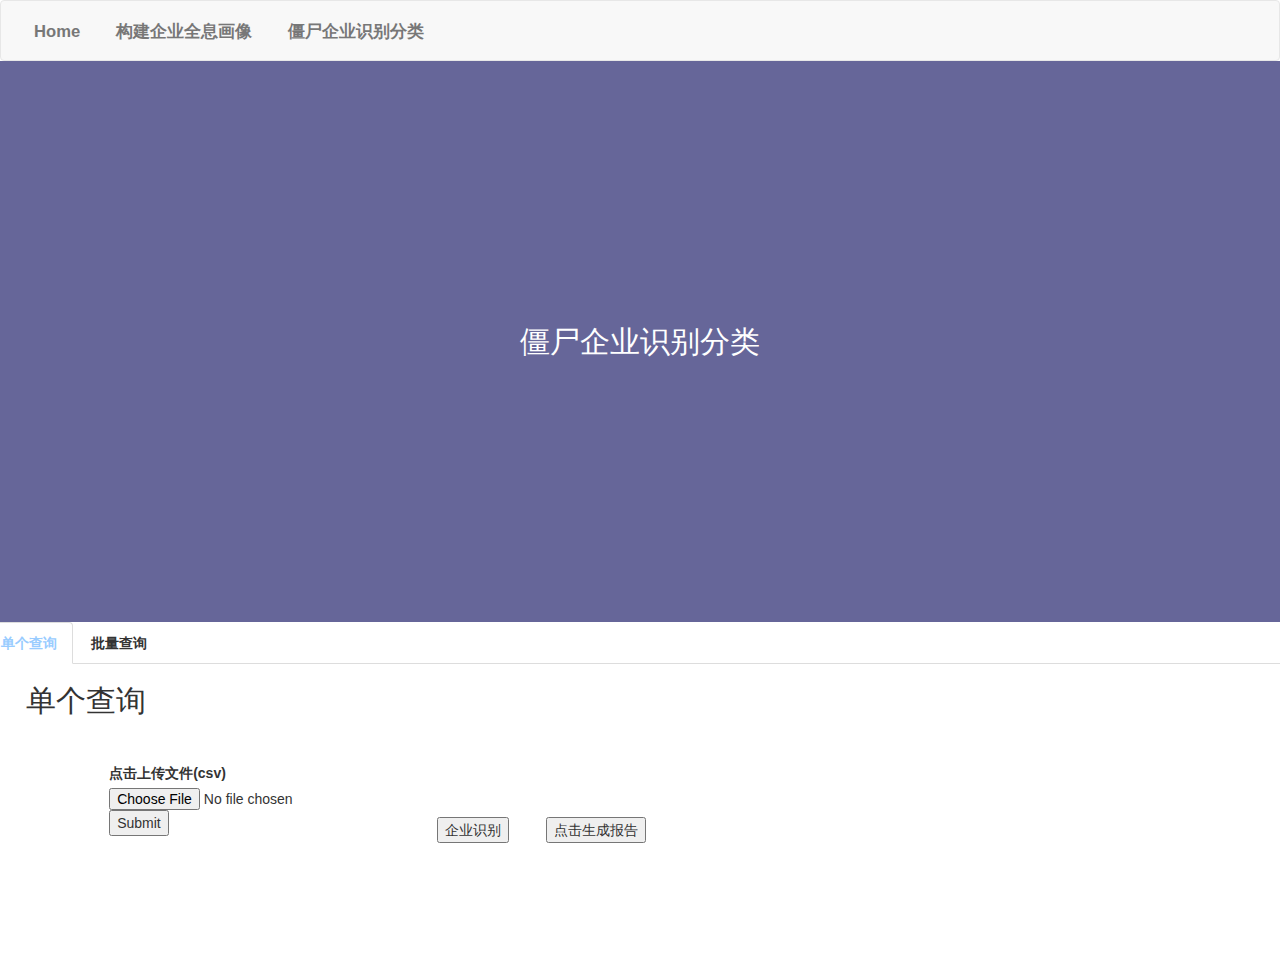
==== 2.html @ 1ae247cd "final demo" ====
<!DOCTYPE html>
<html lang="en">
<head>
  <meta name="viewport" content="width=device-width,initial-scale=1,maximum-scale=1.0,user-scalable=no,minimum-scale=1.0">
  <meta charset="utf-8">
  <meta http-equiv="X-UA-Compatible" content="ie=edge">
  <meta name="description" content=""/>
  <meta name="keywords" content=""/>
  <link rel="stylesheet" href="https://cdn.jsdelivr.net/npm/bootstrap@3.3.7/dist/css/bootstrap.min.css" integrity="sha384-BVYiiSIFeK1dGmJRAkycuHAHRg32OmUcww7on3RYdg4Va+PmSTsz/K68vbdEjh4u" crossorigin="anonymous">
  <script src="https://cdn.staticfile.org/jquery/1.10.2/jquery.min.js"></script>
  <script src="https://cdn.jsdelivr.net/npm/bootstrap@3.3.7/dist/js/bootstrap.min.js" integrity="sha384-Tc5IQib027qvyjSMfHjOMaLkfuWVxZxUPnCJA7l2mCWNIpG9mGCD8wGNIcPD7Txa" crossorigin="anonymous"></script>
  <title>index</title>
  <link rel="stylesheet" type="text/css" href="index.css" />
</head>
<body>
  <nav class="navbar navbar-default" style="margin-bottom: 0">
       <div class="col-sm-12 col-lg-12" style="padding-right: 0; font-size: 1.3vw; padding-top: 0.3vh">
           <ul class="nav navbar-nav">
             <li>
              <a href="index.html">
                Home
              </a>
             </li>
            <li>
             <a href="1.html">
               构建企业全息画像
             </a>
            </li>
            <li class="dropdown"><a href="2.html">
               僵尸企业识别分类
            </a> </li>
           </ul>
       </div>
  </nav>
  <div class="jumbotron" style="background-color:#669; margin-bottom: 0">
    <h2 align=center style="color:white; margin-top: 24vh; margin-bottom: 24vh">僵尸企业识别分类</h2>
</div>

    </div>
    <div class="row">
      <ul class="nav nav-tabs" role="tablist">
        <li role="presentation" class="active"><a href="#OceanWarming" aria-controls="OceanWarming" role="tab" data-toggle="tab">单个查询</a></li>
        <li role="presentation" ><a href="#Sheet" aria-controls="Sheet" role="tab" data-toggle="tab">批量查询</a></li>
      </ul>
      <div class="tab-content">
        <div role="tabpanel" class="tab-pane active" id="OceanWarming">
          <div class="col-xs-12 col-sm-12">
            <h2 style="margin-left: 2vw">单个查询</h2>
          </div>
          <div class="col-lg-1">
          </div>
        <div class="col-lg-3" style="margin-top:4vh">

            <form action="/upload" method="post" enctype="multipart/form-data">
              <div>
              <label for="uploads">点击上传文件(csv)</label>
              <input type="file" name="upload" id="uploads">
              </div>
              <div>
            <button style="color: #333">Submit</button>
          </div>
          </form>
          </div>
          <div class="col-lg-1" style="margin-top:10vh;margin-bottom: 10vh">
            <input type="button"  class="sc" value="企业识别">
            <p class="sc1">
              是僵尸企业
            </p>
          </div>
            <div class="col-lg-2" style="margin-top:10vh;margin-bottom: 10vh">
            <input type="button" value="点击生成报告" id = "alert1">
          </div>
        </div>
        <div role="tabpanel" class="tab-pane" id="Sheet">
          <div class="col-xs-12 col-sm-12">
            <h2 style="margin-left: 2vw">批量查询</h2>
          </div>
          <div class="col-lg-1">
          </div>
        <div class="col-lg-3" style="margin-top:4vh">

            <form action="/upload" method="post" enctype="multipart/form-data">
              <div>
              <label for="uploads">点击上传文件(csv)</label>
              <input type="file" name="upload" id="uploads">
              </div>
              <div>
            <button style="color: #333">Submit</button>
          </div>
          </form>
          </div>
          <div class="col-lg-1" style="margin-top:10vh;margin-bottom: 10vh">
            <input type="button"  id="alert2" value="企业识别">
          </div>
            <div class="col-lg-2" style="margin-top:10vh;margin-bottom: 10vh">
            <a class="DownButtonNormal" name="DownLoadHistEvent"download="分类结果.csv" href="分类结果.csv">点击生成报告</a>
          </div>

        </div>
      </div>
    </div>
    <script src="js.js"></script>
</body>
</html>
---- index.css ----
.navbar-nav>li>a{
  padding: 2vh;
}

.navbar-default .navbar-nav>li>a {
  font-weight: bold;
}

a {
  color: #333;
  font-weight: bold;
}

.nav-tabs>li.active>a, .nav-tabs>li.active>a:focus, .nav-tabs>li.active>a:hover {
  color: #9cf;
}

#button {
  background-image: url(s.jfif);
  background-repeat: no-repeat;
  padding: 0.6vw;
}

table {
  font-size: 1.2vw;
  padding: 2vw;
  margin: 3vw;
  margin-left: 4vw;
}

th {
  font-weight: bold;
  padding: 0.5vw;
  padding-right: 1.3vw;
  padding-left: 1.3vw;
}

td {
  padding: 0.5vw;
  padding-right: 1.3vw;
  padding-left: 1.3vw;
  padding-right: 1vw;
  font-style: italic;
}

.sc1 {
  opacity: 0;
}


.DownButtonNormal {
    -webkit-appearance: push-button;
    user-select: none;
    white-space: pre;
    align-items: flex-start;
    text-align: center;
    cursor: default;
    color: black;
    font-weight: lighter;
    background-color: rgb(239, 239, 239);
    box-sizing: border-box;
    padding: 2.6px 7.25px;
    border-width: 0.5px;
    border-style: outset;
    border-color: rgb(195,195,195);
    border-image: initial;
}
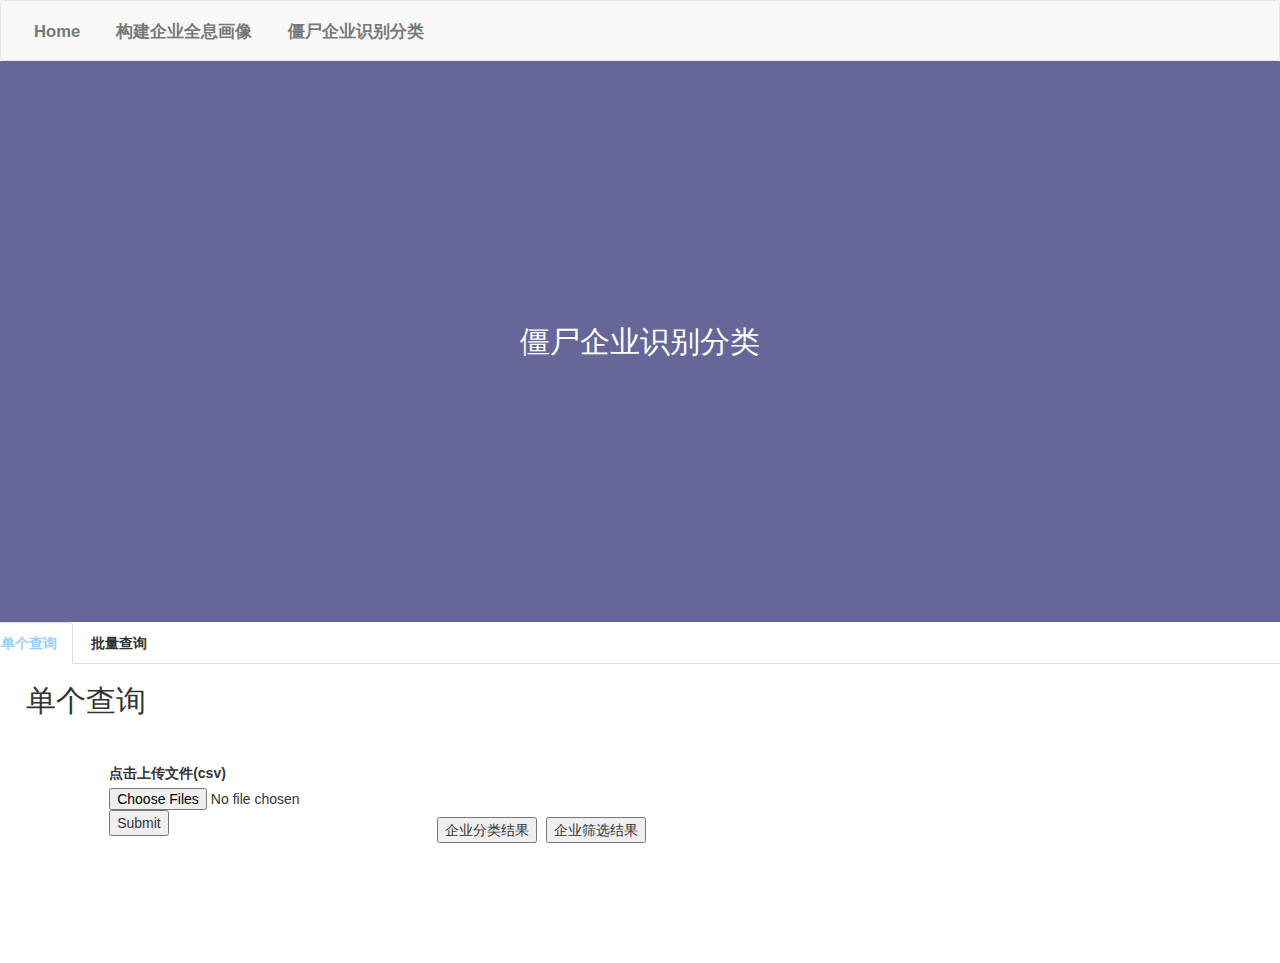
==== commit 2a657897: "muptiple files" ====
--- a/2.html
+++ b/2.html
@@ -54,7 +54,7 @@
             <form action="/upload" method="post" enctype="multipart/form-data">
               <div>
               <label for="uploads">点击上传文件(csv)</label>
-              <input type="file" name="upload" id="uploads">
+              <input type="file" name="upload" id="uploads" multiple="multiple">
               </div>
               <div>
             <button style="color: #333">Submit</button>
@@ -62,13 +62,13 @@
           </form>
           </div>
           <div class="col-lg-1" style="margin-top:10vh;margin-bottom: 10vh">
-            <input type="button"  class="sc" value="企业识别">
+            <input type="button"  class="sc" value="企业分类结果">
             <p class="sc1">
               是僵尸企业
             </p>
           </div>
             <div class="col-lg-2" style="margin-top:10vh;margin-bottom: 10vh">
-            <input type="button" value="点击生成报告" id = "alert1">
+            <input type="button" value="企业筛选结果" id = "alert1">
           </div>
         </div>
         <div role="tabpanel" class="tab-pane" id="Sheet">
@@ -77,28 +77,83 @@
           </div>
           <div class="col-lg-1">
           </div>
-        <div class="col-lg-3" style="margin-top:4vh">
+        <div class="col-lg-2" style="margin-top:4vh">
 
             <form action="/upload" method="post" enctype="multipart/form-data">
               <div>
               <label for="uploads">点击上传文件(csv)</label>
-              <input type="file" name="upload" id="uploads">
+              <input type="file" name="upload" id="uploads" multiple="multiple">
               </div>
               <div>
             <button style="color: #333">Submit</button>
           </div>
           </form>
           </div>
-          <div class="col-lg-1" style="margin-top:10vh;margin-bottom: 10vh">
-            <input type="button"  id="alert2" value="企业识别">
+          <div class="col-lg-1" style="margin-top:9vh;margin-bottom: 10vh">
+            <a class="DownButtonNormal" name="DownLoadHistEvent"download="企业分类结果.csv" href="企业分类结果.csv">企业分类结果</a>
           </div>
-            <div class="col-lg-2" style="margin-top:10vh;margin-bottom: 10vh">
-            <a class="DownButtonNormal" name="DownLoadHistEvent"download="分类结果.csv" href="分类结果.csv">点击生成报告</a>
+          <div class="col-lg-6" style="margin-top:10vh;margin-bottom: 10vh;padding-left: 4.8vw">
+            <select name="select" id="select" onchange="b();">
+              <option value="0" >注册时间</option>
+              <option value ="1">2000</option>
+              <option value ="2">2001</option>
+              <option value ="3">2002</option>
+              <option value ="4">2003</option>
+              <option value ="5">2004</option>
+              <option value ="6">2005</option>
+              <option value ="7">2006</option>
+              <option value ="8">2007</option>
+              <option value ="9">2008</option>
+              <option value ="10">2009</option>
+              <option value ="11">2010</option>
+              <option value ="12">2011</option>
+              <option value ="13">2012</option>
+              <option value ="14">2013</option>
+              <option value ="15">2014</option>
+            </select>
+            <select name="select" id="select" onchange="b();">
+              <option value="0" >行业</option>
+              <option value ="1">服务业</option>
+              <option value ="2">交通运输业</option>
+              <option value ="3">工业</option>
+              <option value ="4">零售业</option>
+              <option value ="5">商业服务业</option>
+              <option value ="6">社区服务</option>
+            </select>
+            <select name="select" id="select" onchange="b();">
+              <option value="0" >区域</option>
+              <option value ="1">广东</option>
+              <option value ="2">江西</option>
+              <option value ="3">山东</option>
+              <option value ="4">广西</option>
+              <option value ="5">湖南</option>
+              <option value ="6">湖北</option>
+              <option value ="7">福建</option>
+            </select>
+            <select name="select" id="select" onchange="b();">
+              <option value="0" >企业类型</option>
+              <option value ="1">股份有限公司</option>
+              <option value ="2">农民专业合作社</option>
+              <option value ="3">集体所有制企业</option>
+              <option value ="4">有限责任公司</option>
+            </select>
+            <select name="select" id="select" onchange="b();">
+              <option value="0" >控制人类型</option>
+              <option value ="1">企业法人</option>
+              <option value ="2">自然人</option>
+            </select>
+            <select name="select" id="select" onchange="b();">
+              <option value="0" >是否僵尸企业</option>
+              <option value ="1">0</option>
+              <option value ="2">1</option>
+            </select>
+            </div>
+            <div class="col-lg-1" style="margin-top:9vh;margin-bottom: 10vh">
+            <a class="DownButtonNormal" name="DownLoadHistEvent"download="企业筛选报告.csv" href="企业筛选报告.csv">企业筛选结果</a>
           </div>
-
+          </div>
         </div>
       </div>
-    </div>
     <script src="js.js"></script>
 </body>
 </html>
--- a/index.css
+++ b/index.css
@@ -57,7 +57,7 @@
     cursor: default;
     color: black;
     font-weight: lighter;
-    background-color: rgb(239, 239, 239);
+    background-color: rgb(239, 239, 239,0.8);
     box-sizing: border-box;
     padding: 2.6px 7.25px;
     border-width: 0.5px;
@@ -65,3 +65,13 @@
     border-color: rgb(195,195,195);
     border-image: initial;
 }
+
+.DownButtonNormal:hover, .DownButtonNormal:active, .DownButtonNormal:focus {
+  text-decoration: none;
+  color: black;
+  background-color: rgb(239, 239, 239,1);
+}
+
+img {
+  width: 30vw;
+}
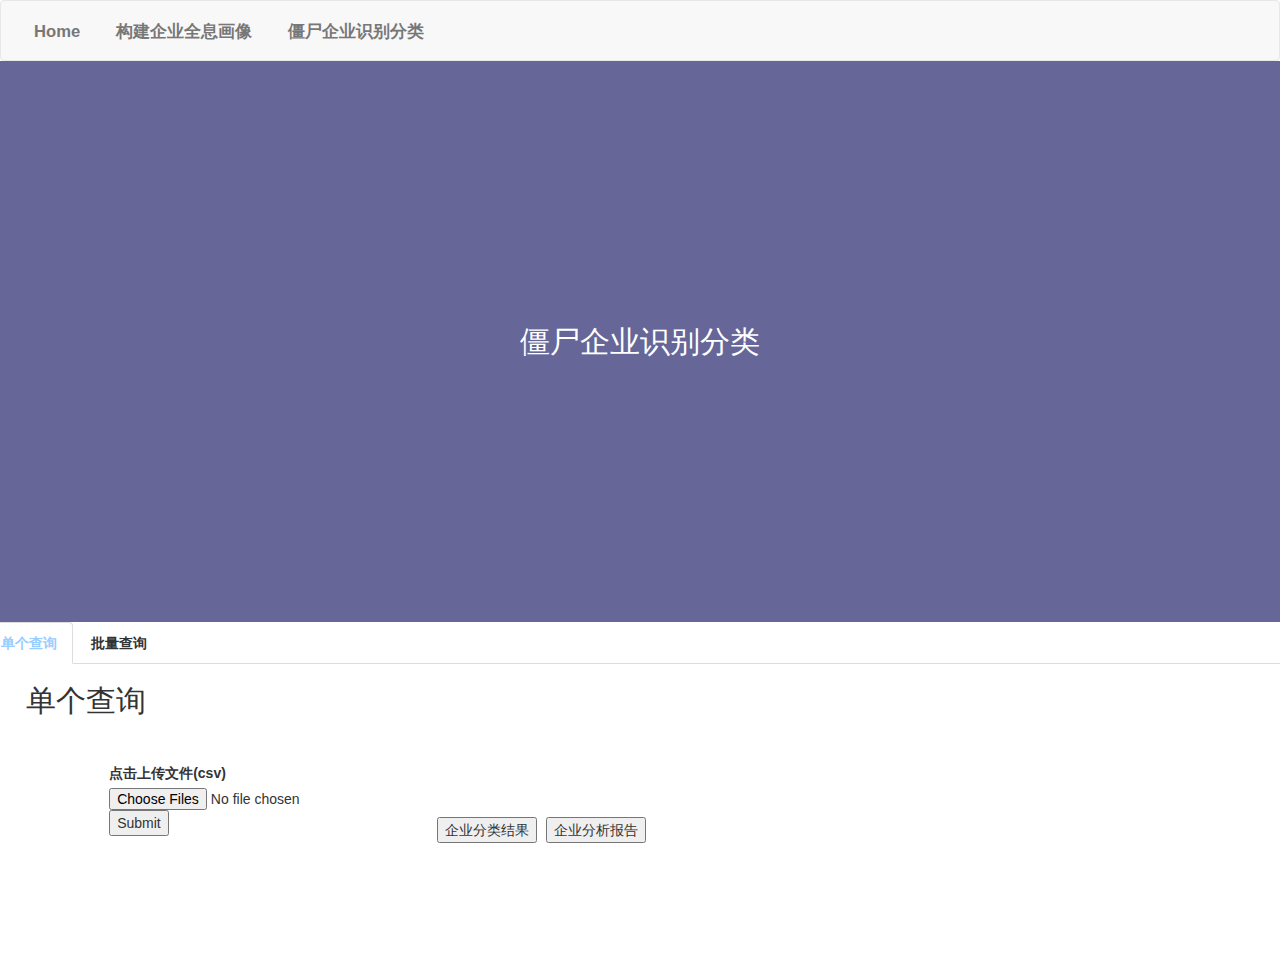
==== commit b53bb0e7: "label name changed" ====
--- a/2.html
+++ b/2.html
@@ -68,7 +68,7 @@
             </p>
           </div>
             <div class="col-lg-2" style="margin-top:10vh;margin-bottom: 10vh">
-            <input type="button" value="企业筛选结果" id = "alert1">
+            <input type="button" value="企业分析报告" id = "alert1">
           </div>
         </div>
         <div role="tabpanel" class="tab-pane" id="Sheet">
@@ -92,7 +92,7 @@
           <div class="col-lg-1" style="margin-top:9vh;margin-bottom: 10vh">
             <a class="DownButtonNormal" name="DownLoadHistEvent"download="企业分类结果.csv" href="企业分类结果.csv">企业分类结果</a>
           </div>
-          <div class="col-lg-6" style="margin-top:10vh;margin-bottom: 10vh;padding-left: 4.8vw">
+          <div class="col-lg-6" style="margin-top:10vh;margin-bottom: 10vh;padding-left: 4vw">
             <select name="select" id="select" onchange="b();">
               <option value="0" >注册时间</option>
               <option value ="1">2000</option>
